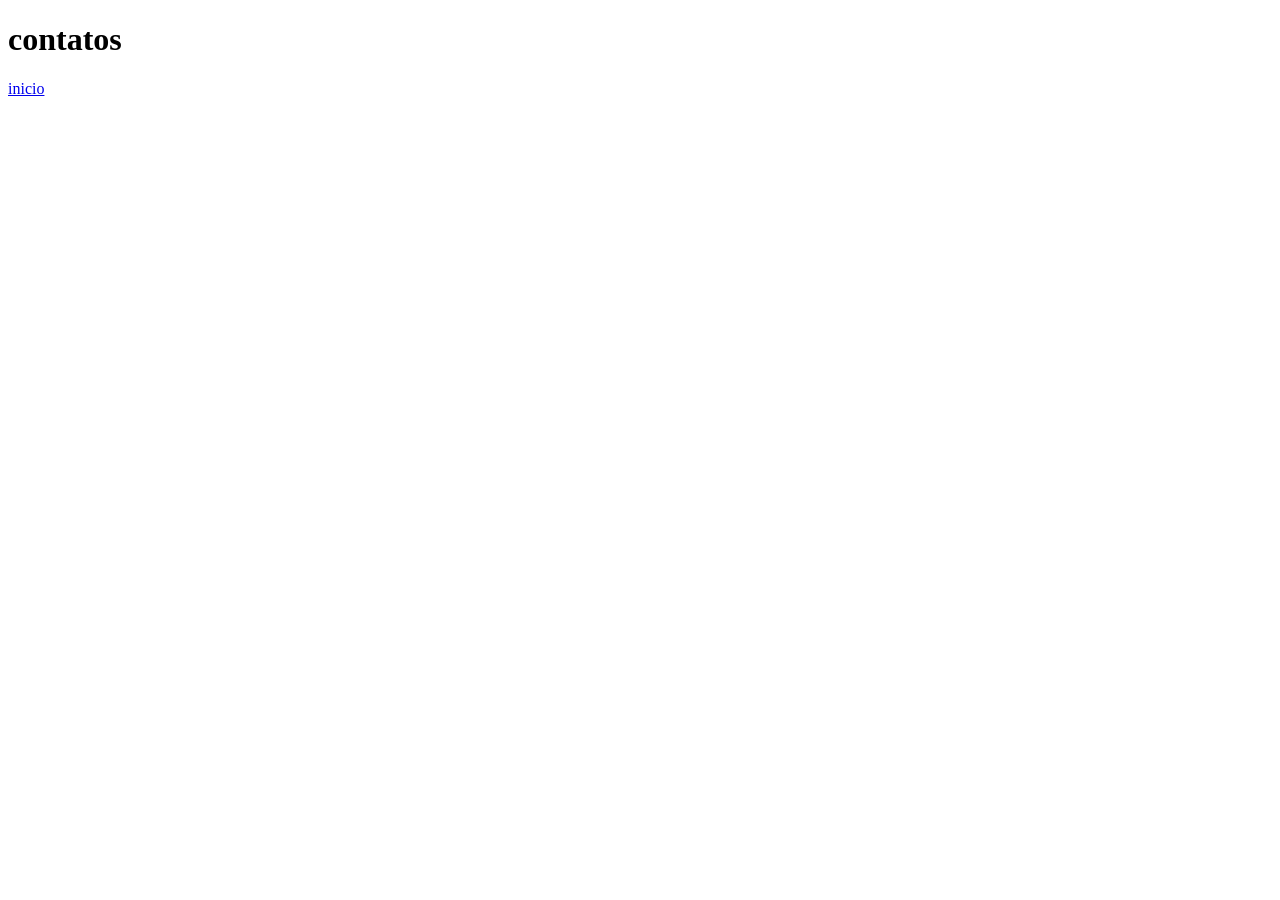
==== contato.html @ 12ef3f8a "adicionado arquivo contato e links de navegação" ====
<!DOCTYPE html>
<html lang="en">
<head>
    <meta charset="UTF-8">
    <meta name="viewport" content="width=device-width, initial-scale=1.0">
    <title>contatos</title>
</head>
<body>
    <h1>contatos</h1>
    <a href="index.html">inicio</a>
</body>
</html>
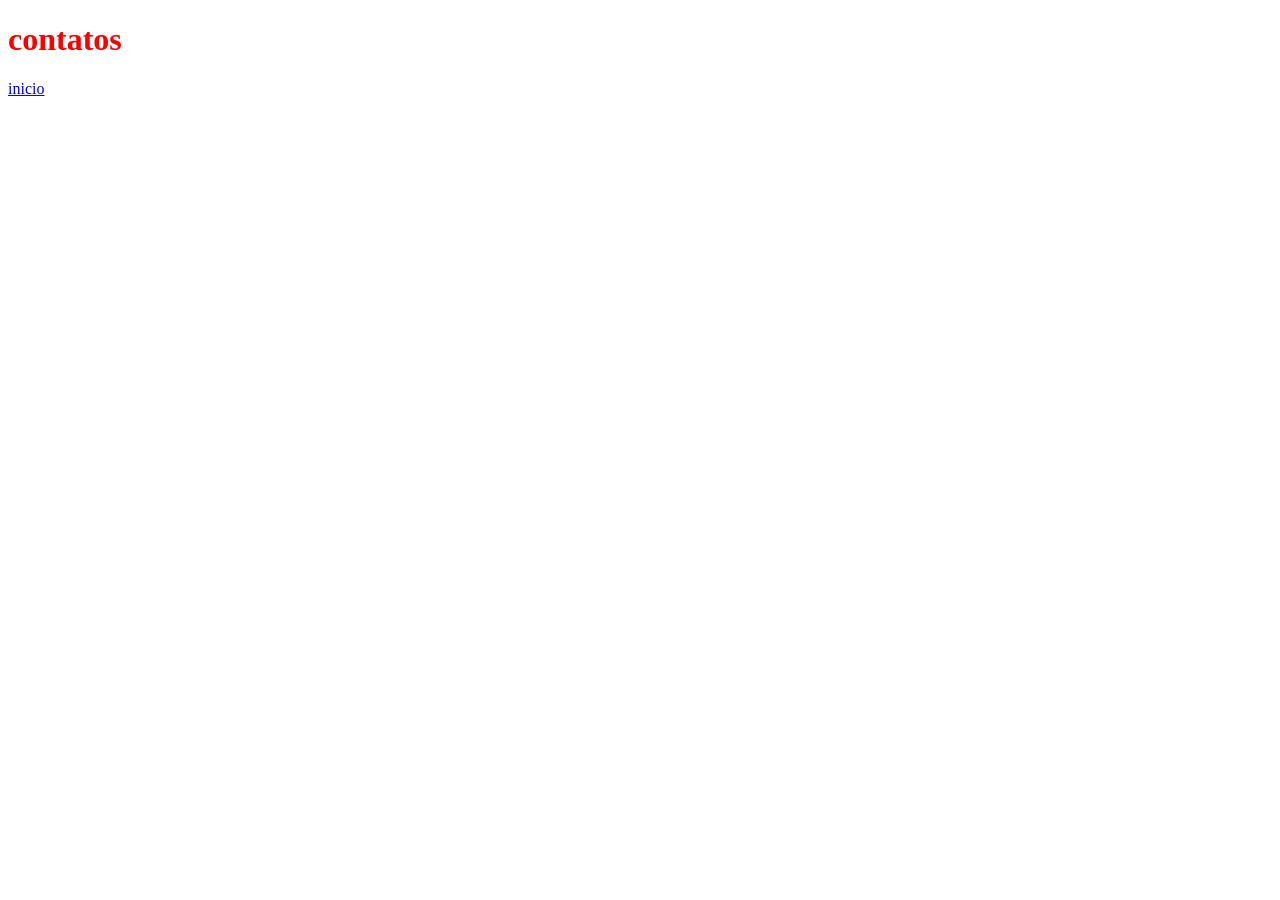
==== commit 5dc8a178: "Adicionado paragrafos, links, imagens e a línguagem css" ====
--- a/contato.html
+++ b/contato.html
@@ -4,9 +4,10 @@
     <meta charset="UTF-8">
     <meta name="viewport" content="width=device-width, initial-scale=1.0">
     <title>contatos</title>
+    <link rel="stylesheet" href="estilo.css">
 </head>
 <body>
-    <h1>contatos</h1>
+    <h1 class="titulo-contato">contatos</h1>
     <a href="index.html">inicio</a>
 </body>
 </html>
--- a/estilo.css
+++ b/estilo.css
@@ -0,0 +1,3 @@
+.titulo-contato {
+    color: red;
+}
